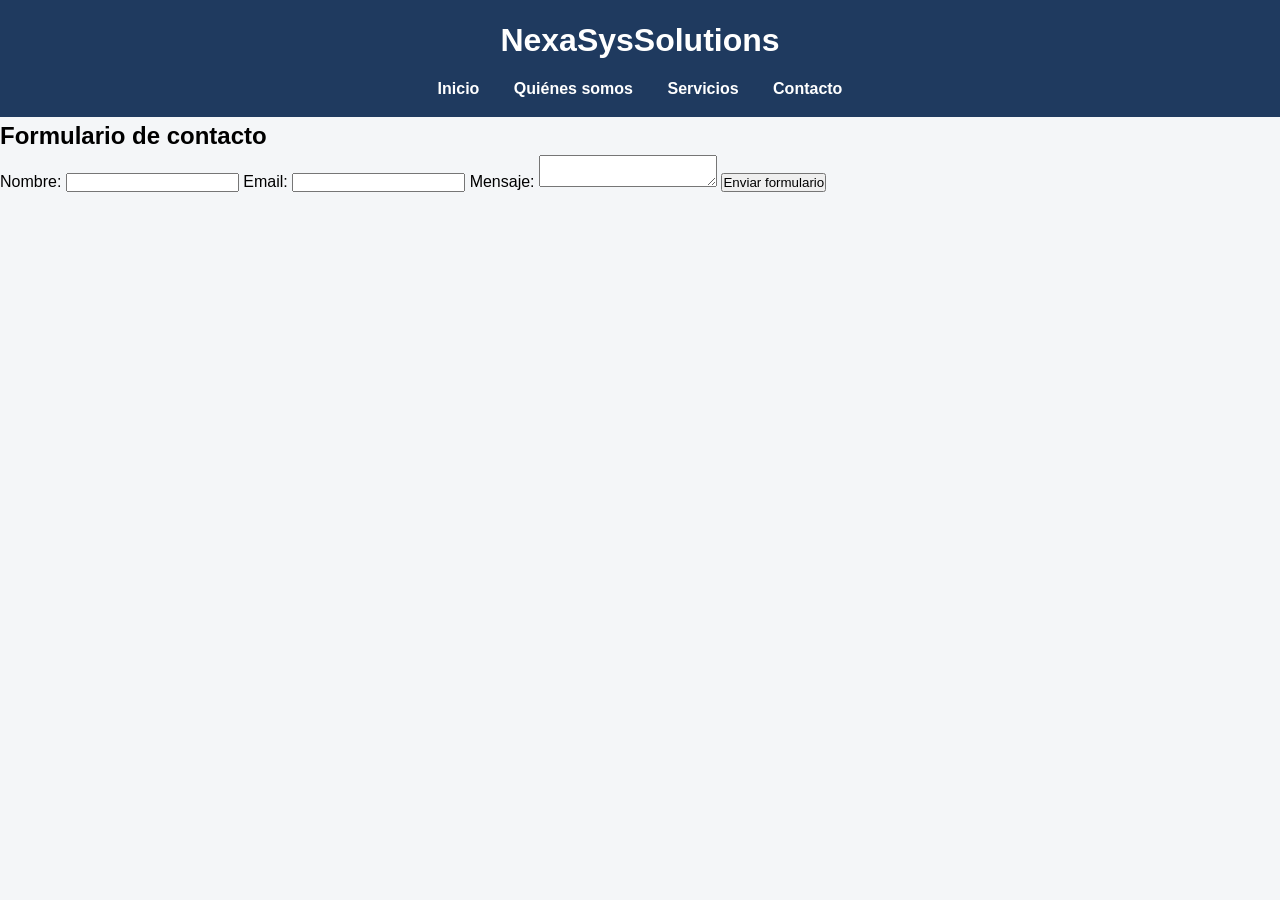
==== contacto.html @ bf3b4c45 "Update contacto.html" ====
<!DOCTYPE HTML>
<html lang ="es">
<head>
    <meta name="viewport" content="width=device-width, initial-scale=1.0">
    <link rel ="stylesheet" href="estilos.css">
    <meta charset="UTF-8">
    <title>NexaSysSolutions</title>
</head>
    <body>
<header>
    <h1>NexaSysSolutions</h1>
    <nav>
        <a href="index.html">Inicio</a>
        <a href="presentacion.html">Quiénes somos</a>
        <a href="servicios.html">Servicios</a>
        <a href="contacto.html">Contacto</a>
    </nav>
</header>
<main>
    <h2>Formulario de contacto</h2>
    <div class="form">
    <form>
        <label>Nombre:</label>
        <input type="text" required>
        <label>Email:</label>
        <input type:"email" required>
        <label>Mensaje:</label>
        <textarea required></textarea>
        <button type="sumbit">Enviar formulario</button>
    </form>
    </div>
</main>
</body>
</html>
---- estilos.css ----
/* RESET */
* {
    margin: 0;
    padding: 0;
    box-sizing: border-box;
}

body {
    font-family: Arial, sans-serif;
    background-color: #f4f6f8;
    line-height: 1.6;
}

/* HEADER */
header {
    background-color: #1f3a5f;
    color: white;
    padding: 15px;
    text-align: center;

/* NAV */
nav {
    margin-top: 10px;
}

nav a {
    color: white;
    margin: 0 15px;
    text-decoration: none;
    font-weight: bold;
    transition:transform 0.4s ease;
    display: inline-block;
}

nav a:hover {
   transform: scale(1.2);
}
/* FORMULARIO */
form {
    display: flex;
    flex-direction: column;
    max-width: 75%;
    margin: auto;
}

input, textarea {
    margin-bottom: 10px;
    padding: 10px;
    border: 1px solid #ccc;
    border-radius: 5px;
}

/* BOTÓN */
button {
    background-color: #1f3a5f;
    color: white;
    border: none;
    padding: 10px;
    cursor: pointer;
}

button:hover {
    background-color: #2e5c8a;
}
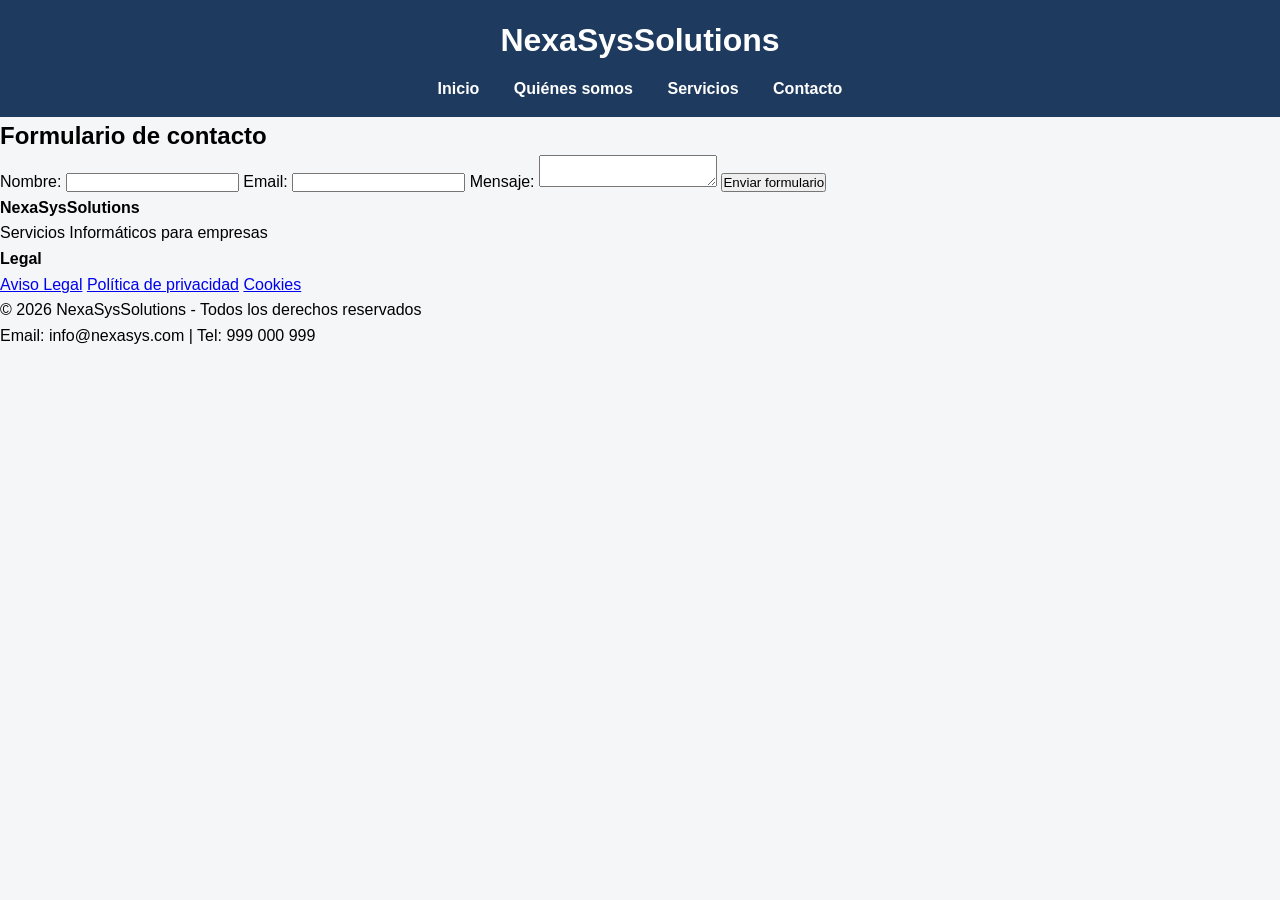
==== commit b73a04b8: "Update contacto.html" ====
--- a/contacto.html
+++ b/contacto.html
@@ -30,5 +30,22 @@
     </form>
     </div>
 </main>
+<footer>
+      <div class="footer-container">
+    <div>
+      <h4>NexaSysSolutions</h4>
+      <p>Servicios Informáticos para empresas</p>
+    </div>
+  <div>
+    <h4>Legal</h4>
+    <a href="#">Aviso Legal</a>
+    <a href="#">Política de privacidad</a>
+    <a href="#">Cookies</a>
+  </div> 
+  </div>
+<div class="footer-bottom">
+  <p>© 2026 NexaSysSolutions - Todos los derechos reservados</p>
+  <p>Email: info@nexasys.com | Tel: 999 000 999</p>
+</footer>
 </body>
 </html>
--- a/estilos.css
+++ b/estilos.css
@@ -34,31 +34,28 @@
 
 nav a:hover {
    transform: scale(1.2);
+    
+/*foooter*/    
+footer {
+    background-color: #1f3a5f;
+    color: white;
+    padding: 20px;
+    margin-top: 30px;
 }
-/* FORMULARIO */
-form {
-    display: flex;
-    flex-direction: column;
-    max-width: 75%;
+
+footer-container {
+    display: grid;
+    grid-template-columns: repeat(3, 1fr);
+    gap: 20px;
+    max-width: 1000px;
     margin: auto;
 }
 
-input, textarea {
+footer-container h4 {
     margin-bottom: 10px;
-    padding: 10px;
-    border: 1px solid #ccc;
-    border-radius: 5px;
 }
-
-/* BOTÓN */
-button {
-    background-color: #1f3a5f;
-    color: white;
-    border: none;
-    padding: 10px;
-    cursor: pointer;
+footer-bottom {
+    text-align: center;
+    margin-top: 15px;
+    font-size: 0.9em;
 }
-
-button:hover {
-    background-color: #2e5c8a;
-}
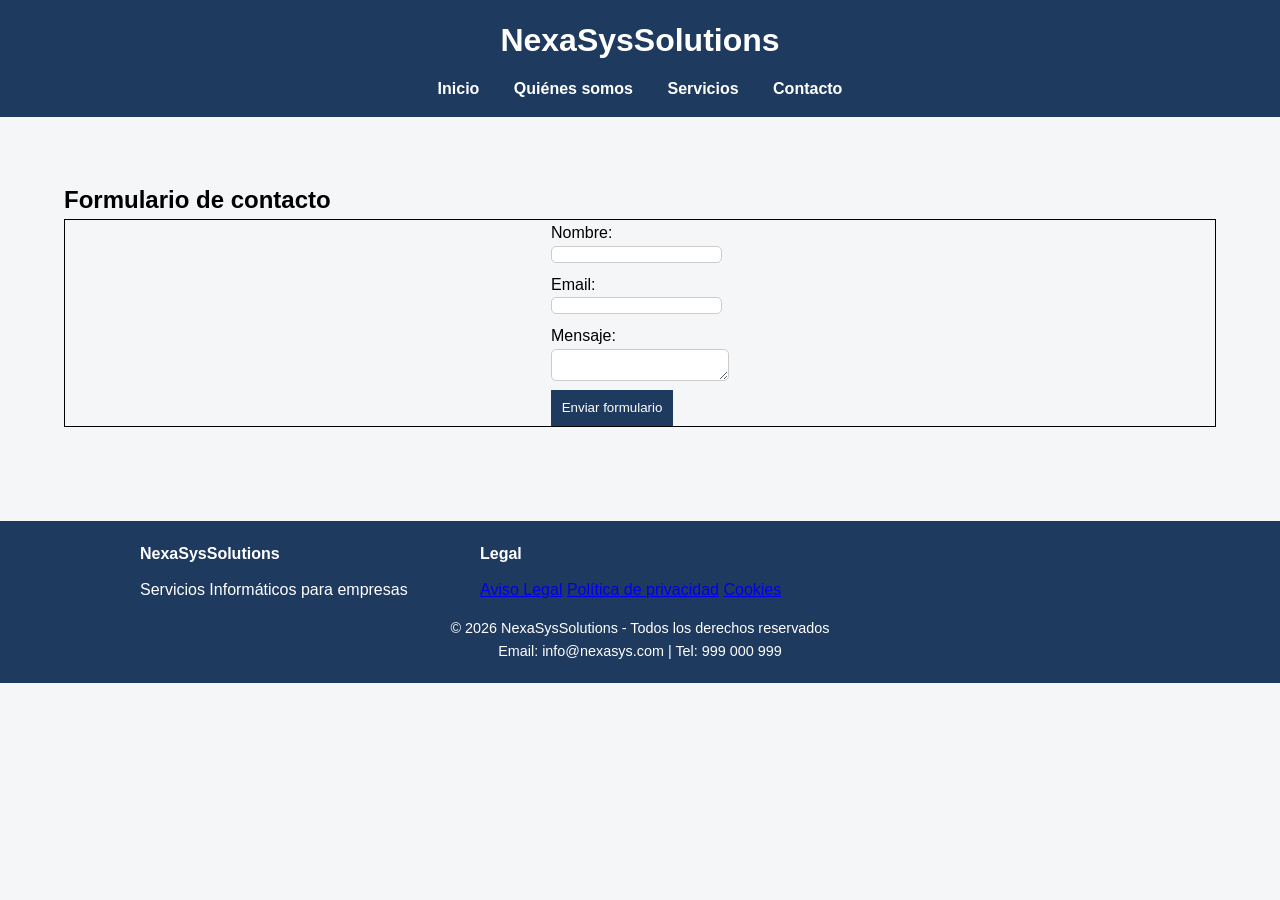
==== commit c8a09101: "Update contacto.html" ====
--- a/contacto.html
+++ b/contacto.html
@@ -18,7 +18,7 @@
 </header>
 <main>
     <h2>Formulario de contacto</h2>
-    <div class="form">
+    <div class="formulario">
     <form>
         <label>Nombre:</label>
         <input type="text" required>
--- a/estilos.css
+++ b/estilos.css
@@ -16,7 +16,7 @@
     background-color: #1f3a5f;
     color: white;
     padding: 15px;
-    text-align: center;
+    text-align: center;}
 
 /* NAV */
 nav {
@@ -33,7 +33,59 @@
 }
 
 nav a:hover {
-   transform: scale(1.2);
+   transform: scale(1.2);}
+
+/* HERO */
+.hero {
+    background-image:url("https://www.spmas.es/wp-content/uploads/2023/10/01_imagen_cabecera_SEO_Octubre.jpg");
+    background-size:cover;
+    background-position:center;
+    background-repeat: no-repeat;
+    background-color: #2e5c8a;
+    padding:15%;
+    color: white;
+    text-align: right;
+}
+.hero2{
+ text-align: left;
+  border:thin single black;  
+}
+
+/* CONTENIDO */
+main, section {
+    padding: 5%;
+    margin: auto;
+}
+
+/* FORMULARIO */
+.formulario {
+    display: flex;
+    justify-content: center;
+    align-items: center;
+    border: thin solid black;
+    margin:auto;
+}
+
+input, textarea {
+    display: flex;
+    flex-direction: column;
+    margin-bottom: 5%;
+    border: 1px solid #ccc;
+    border-radius: 5px;
+}
+
+/* BOTÓN */
+button {
+    background-color: #1f3a5f;
+    color: white;
+    border: none;
+    padding: 6%;
+    cursor: pointer;
+}
+
+button:hover {
+    background-color: #2e5c8a;
+}
     
 /*foooter*/    
 footer {
@@ -43,7 +95,7 @@
     margin-top: 30px;
 }
 
-footer-container {
+.footer-container {
     display: grid;
     grid-template-columns: repeat(3, 1fr);
     gap: 20px;
@@ -51,10 +103,10 @@
     margin: auto;
 }
 
-footer-container h4 {
+.footer-container h4 {
     margin-bottom: 10px;
 }
-footer-bottom {
+.footer-bottom {
     text-align: center;
     margin-top: 15px;
     font-size: 0.9em;
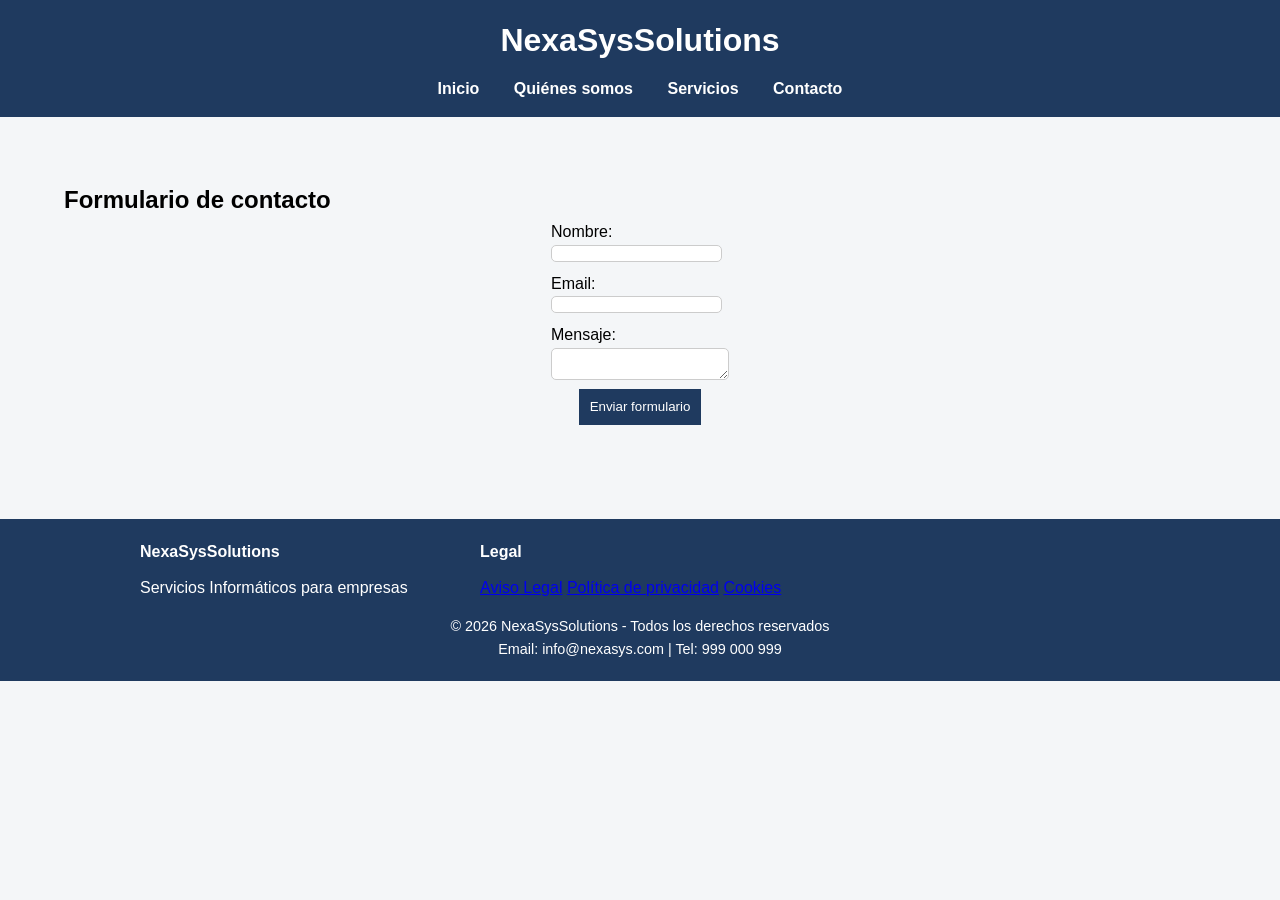
==== commit d8d49a54: "Update contacto.html" ====
--- a/contacto.html
+++ b/contacto.html
@@ -23,10 +23,10 @@
         <label>Nombre:</label>
         <input type="text" required>
         <label>Email:</label>
-        <input type:"email" required>
+        <input type="email" required>
         <label>Mensaje:</label>
         <textarea required></textarea>
-        <button type="sumbit">Enviar formulario</button>
+        <button type="submit">Enviar formulario</button>
     </form>
     </div>
 </main>
@@ -46,6 +46,7 @@
 <div class="footer-bottom">
   <p>© 2026 NexaSysSolutions - Todos los derechos reservados</p>
   <p>Email: info@nexasys.com | Tel: 999 000 999</p>
+</div>
 </footer>
 </body>
 </html>
--- a/estilos.css
+++ b/estilos.css
@@ -62,7 +62,6 @@
     display: flex;
     justify-content: center;
     align-items: center;
-    border: thin solid black;
     margin:auto;
 }
 
@@ -81,6 +80,8 @@
     border: none;
     padding: 6%;
     cursor: pointer;
+    display: block;
+    margin:0 auto;
 }
 
 button:hover {
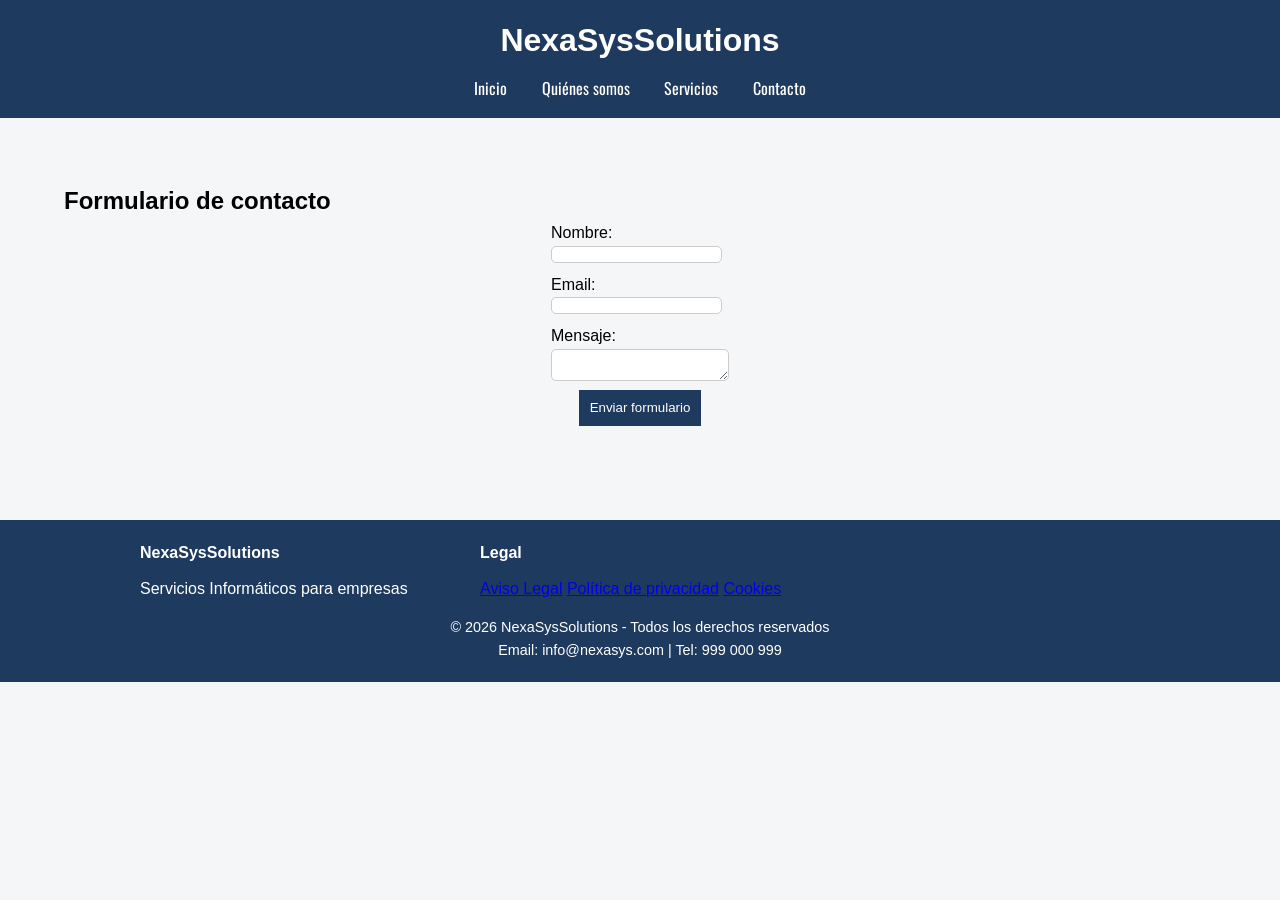
==== commit a9de5c4b: "Update contacto.html" ====
--- a/contacto.html
+++ b/contacto.html
@@ -1,6 +1,9 @@
 <!DOCTYPE HTML>
 <html lang ="es">
 <head>
+<link rel="preconnect" href="https://fonts.googleapis.com">
+<link rel="preconnect" href="https://fonts.gstatic.com" crossorigin>
+<link href="https://fonts.googleapis.com/css2?family=Oswald:wght@200..700&display=swap" rel="stylesheet">
     <meta name="viewport" content="width=device-width, initial-scale=1.0">
     <link rel ="stylesheet" href="estilos.css">
     <meta charset="UTF-8">
--- a/estilos.css
+++ b/estilos.css
@@ -27,7 +27,8 @@
     color: white;
     margin: 0 15px;
     text-decoration: none;
-    font-weight: bold;
+    font-family: "Oswald", sans-serif;
+    font-weight: italic;
     transition:transform 0.4s ease;
     display: inline-block;
 }
@@ -72,7 +73,19 @@
     border: 1px solid #ccc;
     border-radius: 5px;
 }
+/* SERVICIOS EN TARJETAS */
+.servicios-grid {
+    display: grid;
+    grid-template-columns: repeat(2, 1fr);
+    gap: 20px;
+}
 
+.card {
+    background: white;
+    padding: 20px;
+    border-radius: 10px;
+    box-shadow: 0px 2px 8px rgba(0,0,0,0.1);
+}
 /* BOTÓN */
 button {
     background-color: #1f3a5f;
@@ -112,3 +125,24 @@
     margin-top: 15px;
     font-size: 0.9em;
 }
+/* RESPONSIVE */
+@media (max-width: 768px) {
+
+    nav {
+        display: flex;
+        flex-direction: column;
+    }
+
+    nav a {
+        margin: 5px 0;
+    }
+
+    .servicios-grid {
+        grid-template-columns: 1fr;
+    }
+
+    .footer-container {
+        grid-template-columns: 1fr;
+        text-align: center;
+    }
+}
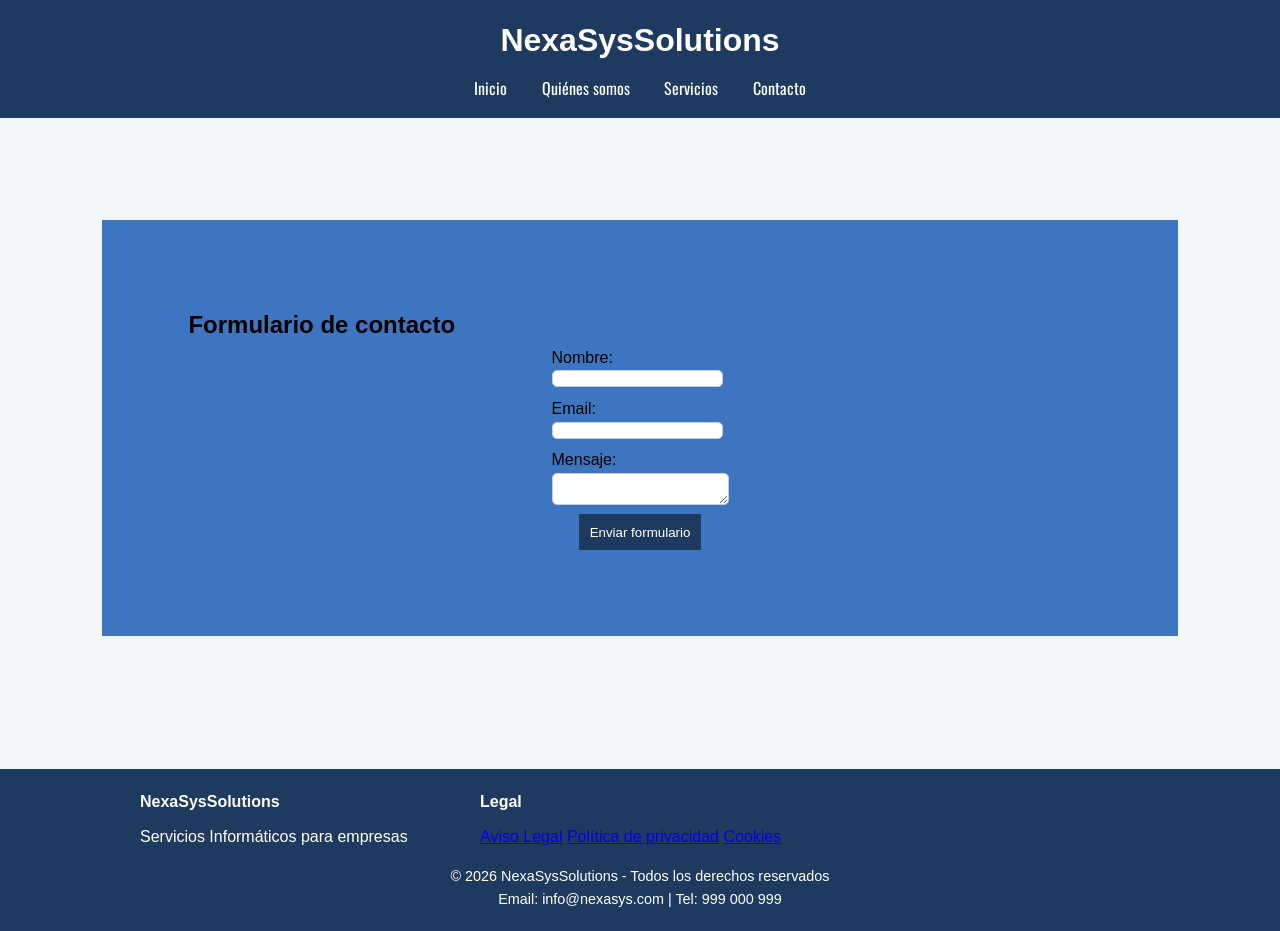
==== commit ff8d9805: "Update contacto.html" ====
--- a/contacto.html
+++ b/contacto.html
@@ -20,6 +20,7 @@
     </nav>
 </header>
 <main>
+    <section class="hero2">
     <h2>Formulario de contacto</h2>
     <div class="formulario">
     <form>
@@ -32,6 +33,7 @@
         <button type="submit">Enviar formulario</button>
     </form>
     </div>
+</section>
 </main>
 <footer>
       <div class="footer-container">
--- a/estilos.css
+++ b/estilos.css
@@ -42,20 +42,26 @@
     background-size:cover;
     background-position:center;
     background-repeat: no-repeat;
-    background-color: #2e5c8a;
     padding:15%;
     color: white;
     text-align: right;
 }
 .hero2{
- text-align: left;
-  border:thin single black;  
+text-align: left;
+background-color:#3E75C1;
+}
+
+.btn {
+    background-color: #1f3a5f;
+    color: white;
+    border: none;
+    padding: 2%;
 }
 
 /* CONTENIDO */
 main, section {
-    padding: 5%;
-    margin: auto;
+    padding: 8%;
+    margin: 40 px;
 }
 
 /* FORMULARIO */
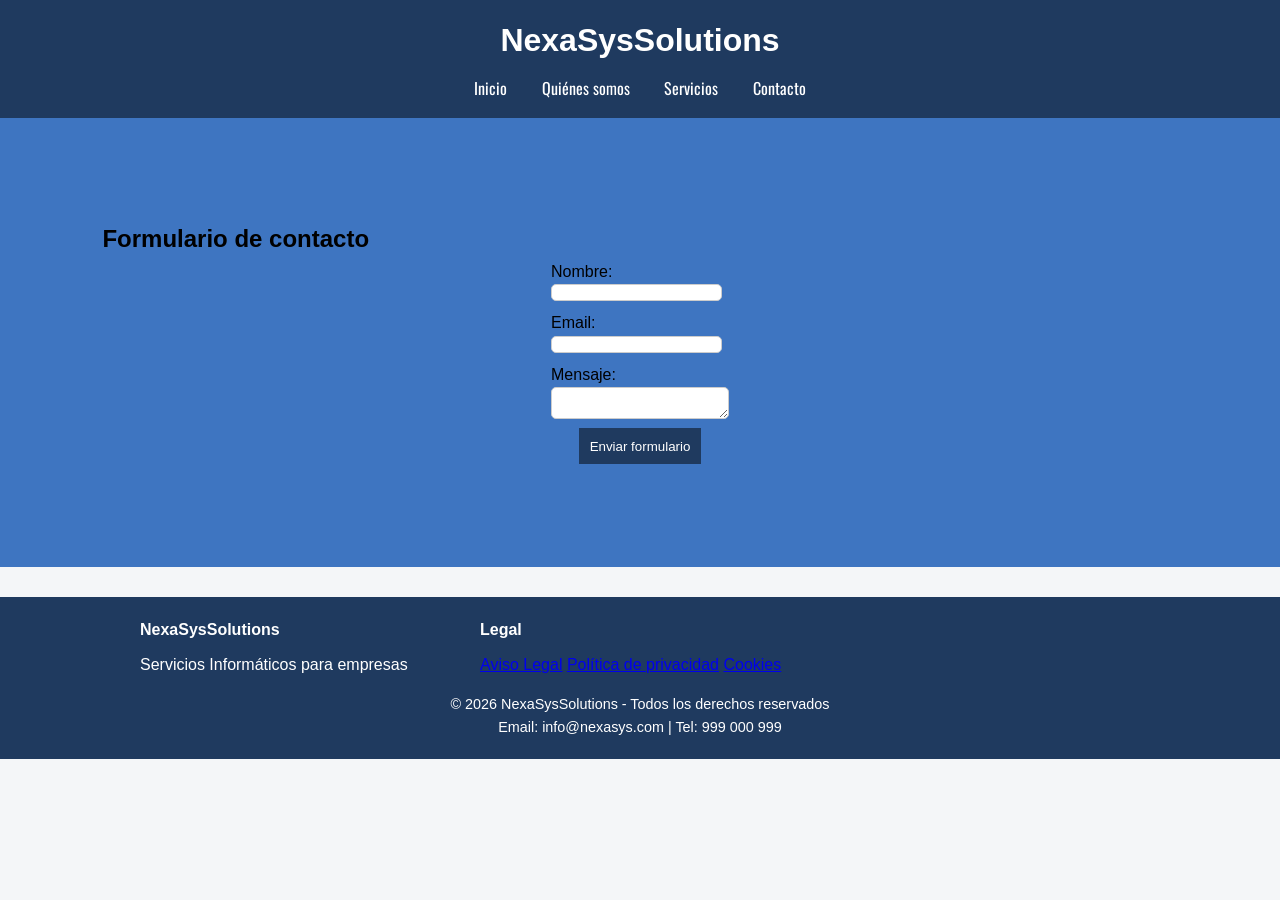
==== commit 98a1be30: "Update contacto.html" ====
--- a/contacto.html
+++ b/contacto.html
@@ -20,7 +20,6 @@
     </nav>
 </header>
 <main>
-    <section class="hero2">
     <h2>Formulario de contacto</h2>
     <div class="formulario">
     <form>
@@ -33,7 +32,6 @@
         <button type="submit">Enviar formulario</button>
     </form>
     </div>
-</section>
 </main>
 <footer>
       <div class="footer-container">
--- a/estilos.css
+++ b/estilos.css
@@ -49,6 +49,8 @@
 .hero2{
 text-align: left;
 background-color:#3E75C1;
+margin: 0 ;
+padding: 0 ;
 }
 
 .btn {
@@ -61,7 +63,7 @@
 /* CONTENIDO */
 main, section {
     padding: 8%;
-    margin: 40 px;
+    background-color:#3E75C1;
 }
 
 /* FORMULARIO */
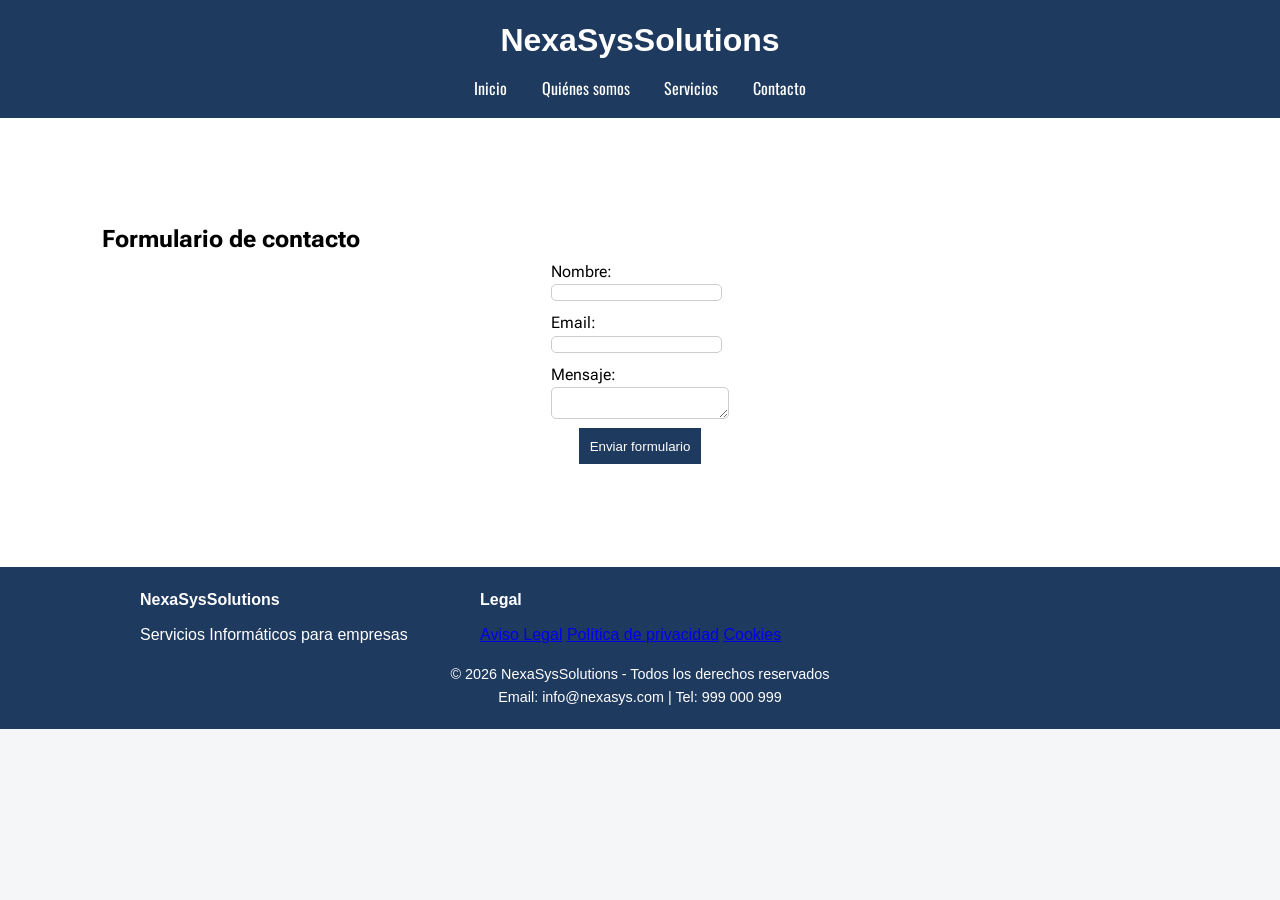
==== commit d76f4b8f: "Update contacto.html" ====
--- a/contacto.html
+++ b/contacto.html
@@ -4,6 +4,9 @@
 <link rel="preconnect" href="https://fonts.googleapis.com">
 <link rel="preconnect" href="https://fonts.gstatic.com" crossorigin>
 <link href="https://fonts.googleapis.com/css2?family=Oswald:wght@200..700&display=swap" rel="stylesheet">
+<link rel="preconnect" href="https://fonts.googleapis.com">
+<link rel="preconnect" href="https://fonts.gstatic.com" crossorigin>
+<link href="https://fonts.googleapis.com/css2?family=Roboto+Flex:opsz,wght,XOPQ,XTRA,YOPQ,YTDE,YTFI,YTLC,YTUC@8..144,100..1000,96,468,79,-203,738,514,712&display=swap" rel="stylesheet">
     <meta name="viewport" content="width=device-width, initial-scale=1.0">
     <link rel ="stylesheet" href="estilos.css">
     <meta charset="UTF-8">
--- a/estilos.css
+++ b/estilos.css
@@ -42,30 +42,35 @@
     background-size:cover;
     background-position:center;
     background-repeat: no-repeat;
-    padding:15%;
+    padding:8%;
     color: white;
     text-align: right;
 }
 .hero2{
 text-align: left;
-background-color:#3E75C1;
-margin: 0 ;
-padding: 0 ;
+background-color: white;
+margin:5px auto;
+padding:8% ;
 }
 
 .btn {
+    display:flex;
     background-color: #1f3a5f;
     color: white;
     border: none;
     padding: 2%;
+    float:right;
+    border: 1px solid #ccc;
+    border-radius: 5px;
 }
 
 /* CONTENIDO */
 main, section {
     padding: 8%;
-    background-color:#3E75C1;
+    margin:auto;
+    background-color: white;
+    font-family: "Roboto Flex" ,sans-serif;
 }
-
 /* FORMULARIO */
 .formulario {
     display: flex;
@@ -114,7 +119,7 @@
     background-color: #1f3a5f;
     color: white;
     padding: 20px;
-    margin-top: 30px;
+    margin-top: auto;
 }
 
 .footer-container {
